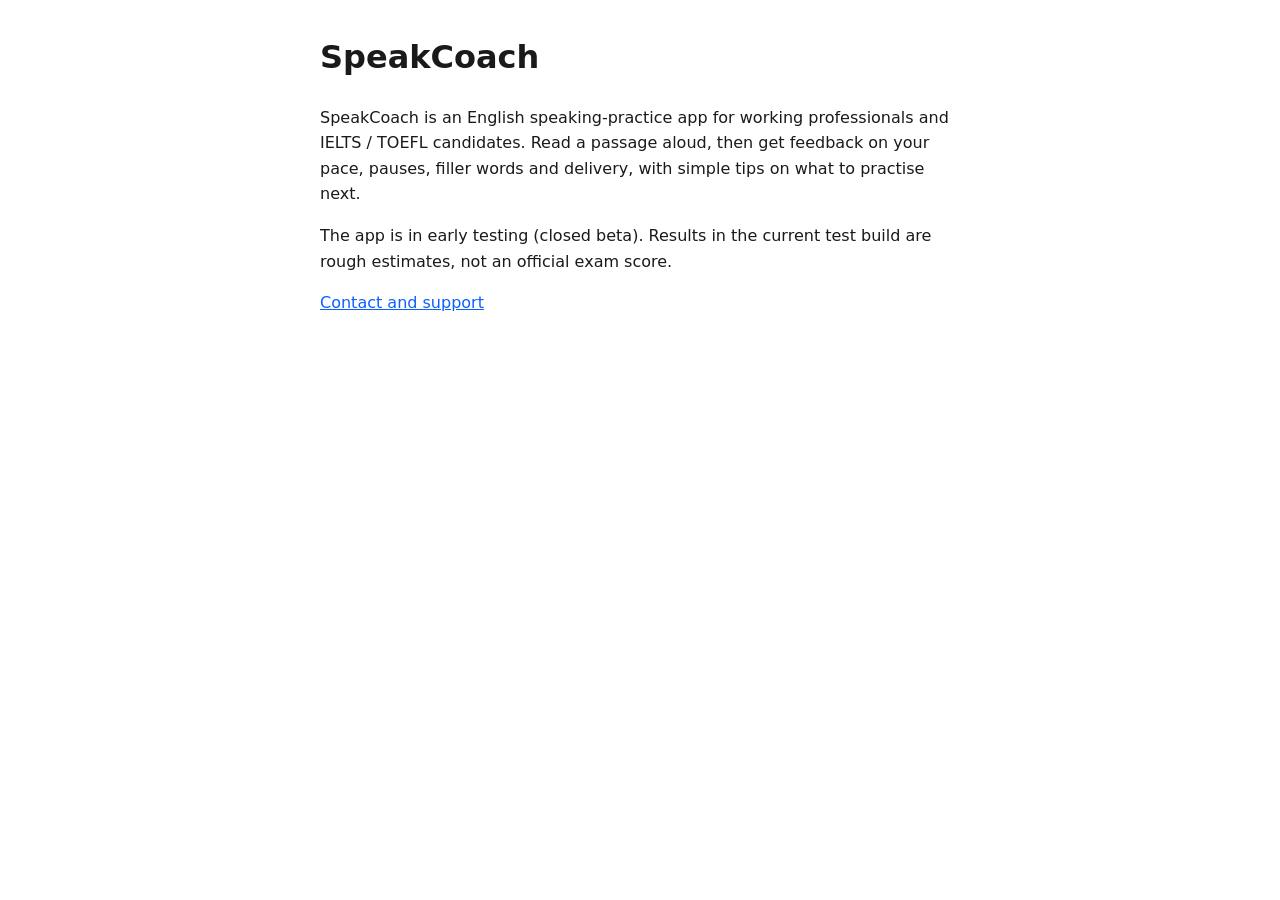
==== index.html @ 2896cc56 "SpeakCoach landing and support pages" ====
<!doctype html><html lang="en"><head><meta charset="utf-8"><meta name="viewport" content="width=device-width,initial-scale=1"><title>SpeakCoach</title><link rel="stylesheet" href="style.css"></head><body>
<h1>SpeakCoach</h1>
<p>SpeakCoach is an English speaking-practice app for working professionals and IELTS / TOEFL candidates. Read a passage aloud, then get feedback on your pace, pauses, filler words and delivery, with simple tips on what to practise next.</p>
<p>The app is in early testing (closed beta). Results in the current test build are rough estimates, not an official exam score.</p>
<p><a href="support.html">Contact and support</a></p>
</body></html>
---- style.css ----
body{font-family:system-ui,sans-serif;max-width:40rem;margin:2rem auto;padding:0 1rem;line-height:1.6;color:#1a1a1a;background:#fff}
a{color:#0b5fff}
@media (prefers-color-scheme:dark){body{color:#eee;background:#111}a{color:#8ab4ff}}
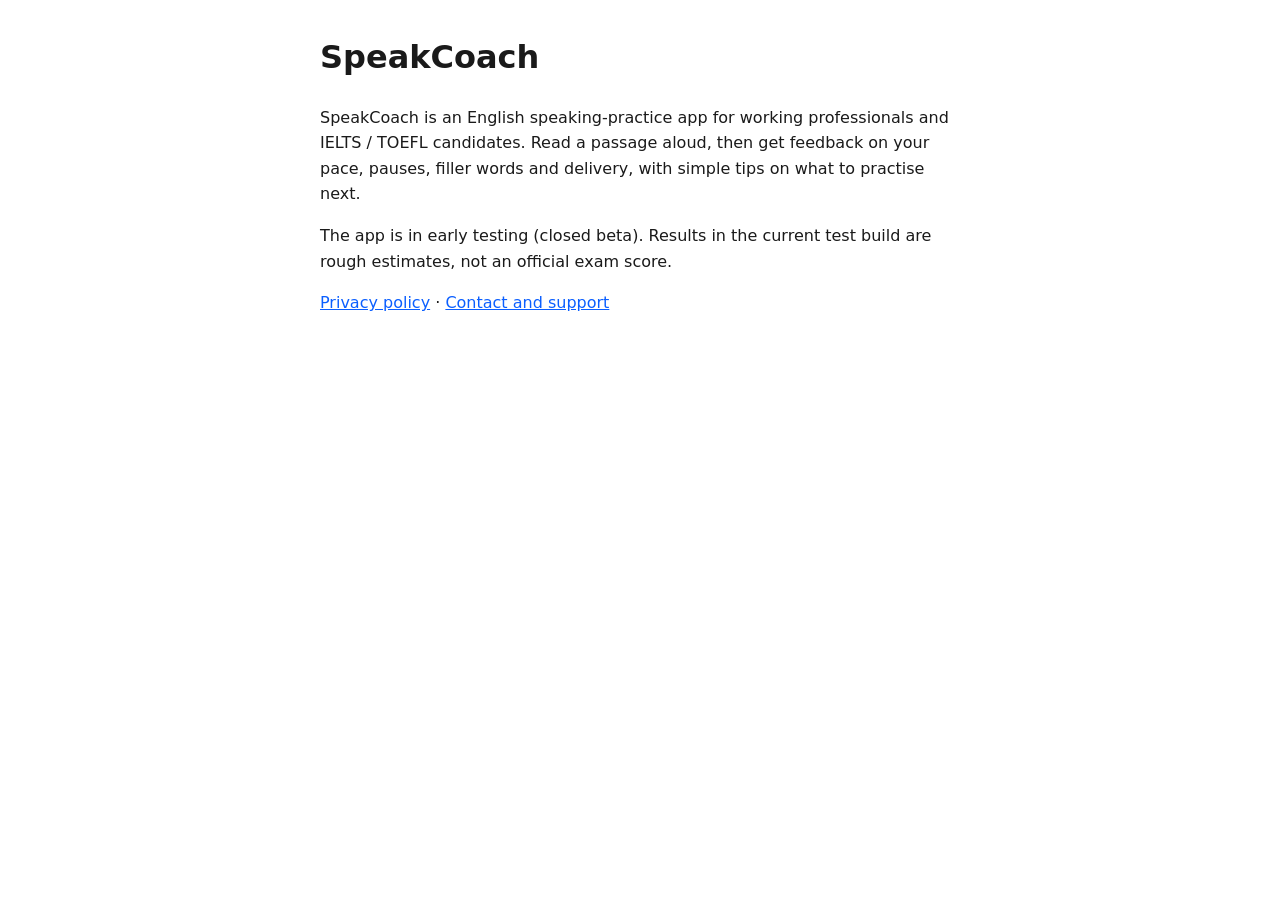
==== commit b3fa9294: "Add demo-build privacy policy" ====
--- a/index.html
+++ b/index.html
@@ -2,5 +2,5 @@
 <h1>SpeakCoach</h1>
 <p>SpeakCoach is an English speaking-practice app for working professionals and IELTS / TOEFL candidates. Read a passage aloud, then get feedback on your pace, pauses, filler words and delivery, with simple tips on what to practise next.</p>
 <p>The app is in early testing (closed beta). Results in the current test build are rough estimates, not an official exam score.</p>
-<p><a href="support.html">Contact and support</a></p>
+<p><a href="privacy.html">Privacy policy</a> · <a href="support.html">Contact and support</a></p>
 </body></html>
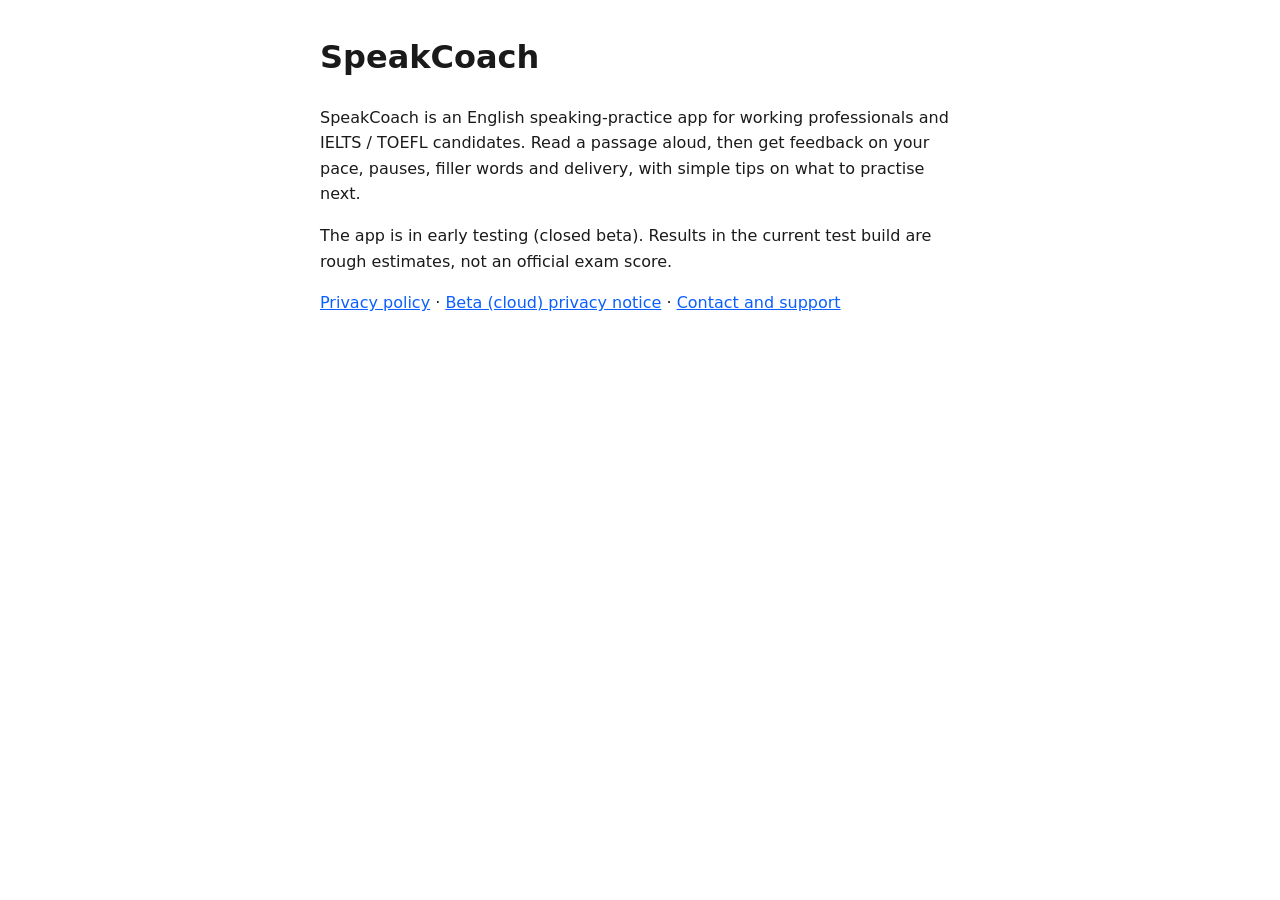
==== commit 090fc84e: "Add cloud beta privacy notice" ====
--- a/index.html
+++ b/index.html
@@ -2,5 +2,5 @@
 <h1>SpeakCoach</h1>
 <p>SpeakCoach is an English speaking-practice app for working professionals and IELTS / TOEFL candidates. Read a passage aloud, then get feedback on your pace, pauses, filler words and delivery, with simple tips on what to practise next.</p>
 <p>The app is in early testing (closed beta). Results in the current test build are rough estimates, not an official exam score.</p>
-<p><a href="privacy.html">Privacy policy</a> · <a href="support.html">Contact and support</a></p>
+<p><a href="privacy.html">Privacy policy</a> · <a href="privacy-beta.html">Beta (cloud) privacy notice</a> · <a href="support.html">Contact and support</a></p>
 </body></html>
